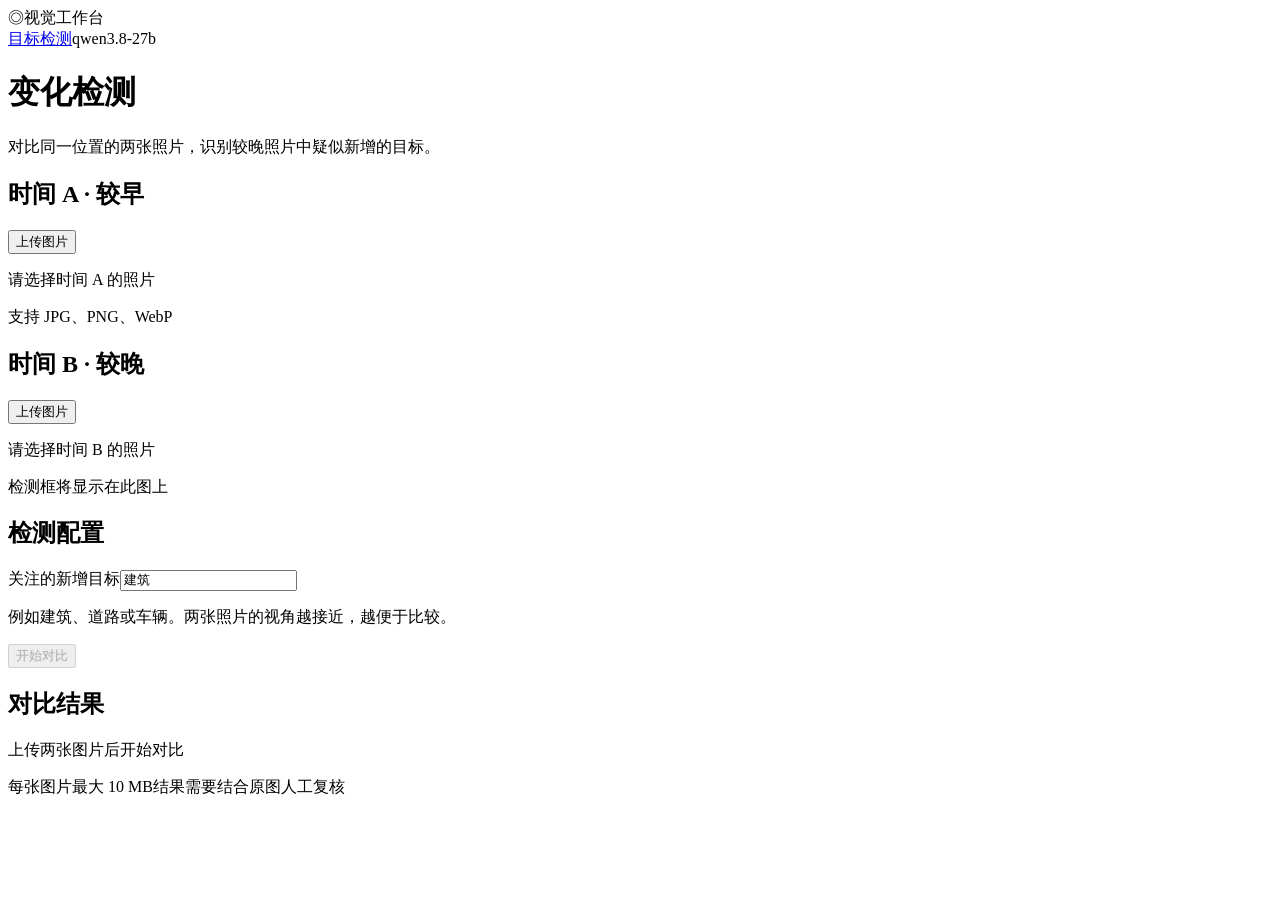
==== public/change.html @ bcdf8f77 "Initialize visual detection and deployment preview" ====
<!doctype html>
<html lang="zh-CN">
<head>
  <meta charset="utf-8"><meta name="viewport" content="width=device-width, initial-scale=1">
  <title>变化检测 · 视觉工作台</title>
  <link rel="stylesheet" href="/style.css"><script type="module" src="/change.js"></script>
</head>
<body>
  <header class="topbar"><div class="top-inner"><div class="brand"><span class="brand-mark">◎</span><span>视觉工作台</span></div><div class="actions"><a class="button quiet" href="/">目标检测</a><span class="model">qwen3.8-27b</span></div></div></header>
  <main class="layout">
    <div class="intro"><h1>变化检测</h1><p>对比同一位置的两张照片，识别较晚照片中疑似新增的目标。</p></div>
    <div class="change-grid">
      <section class="panel change-image"><div class="panel-head"><h2>时间 A · 较早</h2><button class="button outline" type="button" id="upload-a">上传图片</button><input id="file-a" type="file" accept="image/jpeg,image/png,image/webp" hidden></div><div class="change-stage"><div class="change-wrap" id="wrap-a" hidden><img id="image-a" alt="时间 A 的图片"></div><p id="empty-a">请选择时间 A 的照片</p></div><div class="image-footer"><span id="name-a">支持 JPG、PNG、WebP</span></div></section>
      <section class="panel change-image"><div class="panel-head"><h2>时间 B · 较晚</h2><button class="button outline" type="button" id="upload-b">上传图片</button><input id="file-b" type="file" accept="image/jpeg,image/png,image/webp" hidden></div><div class="change-stage"><div class="change-wrap" id="wrap-b" hidden><img id="image-b" alt="时间 B 的图片"><div id="change-boxes" class="boxes" aria-hidden="true"></div></div><p id="empty-b">请选择时间 B 的照片</p></div><div class="image-footer"><span id="name-b">检测框将显示在此图上</span></div></section>
    </div>
    <div class="change-bottom"><section class="panel control-panel"><h2>检测配置</h2><form id="change-form"><label for="target">关注的新增目标</label><input class="change-input" id="target" value="建筑" maxlength="80" required><p class="change-help">例如建筑、道路或车辆。两张照片的视角越接近，越便于比较。</p><button class="button primary" id="run" type="submit" disabled>开始对比</button></form></section><section class="panel result-panel"><div class="panel-head result-head"><h2>对比结果</h2></div><div class="result-body"><p id="status" role="status" aria-live="polite">上传两张图片后开始对比</p><ul class="result-list" id="results"></ul><details id="raw" hidden><summary>查看模型原始输出</summary><pre id="raw-text"></pre></details></div></section></div>
    <footer class="footer"><span>每张图片最大 10 MB</span><span>结果需要结合原图人工复核</span></footer>
  </main>
</body>
</html>
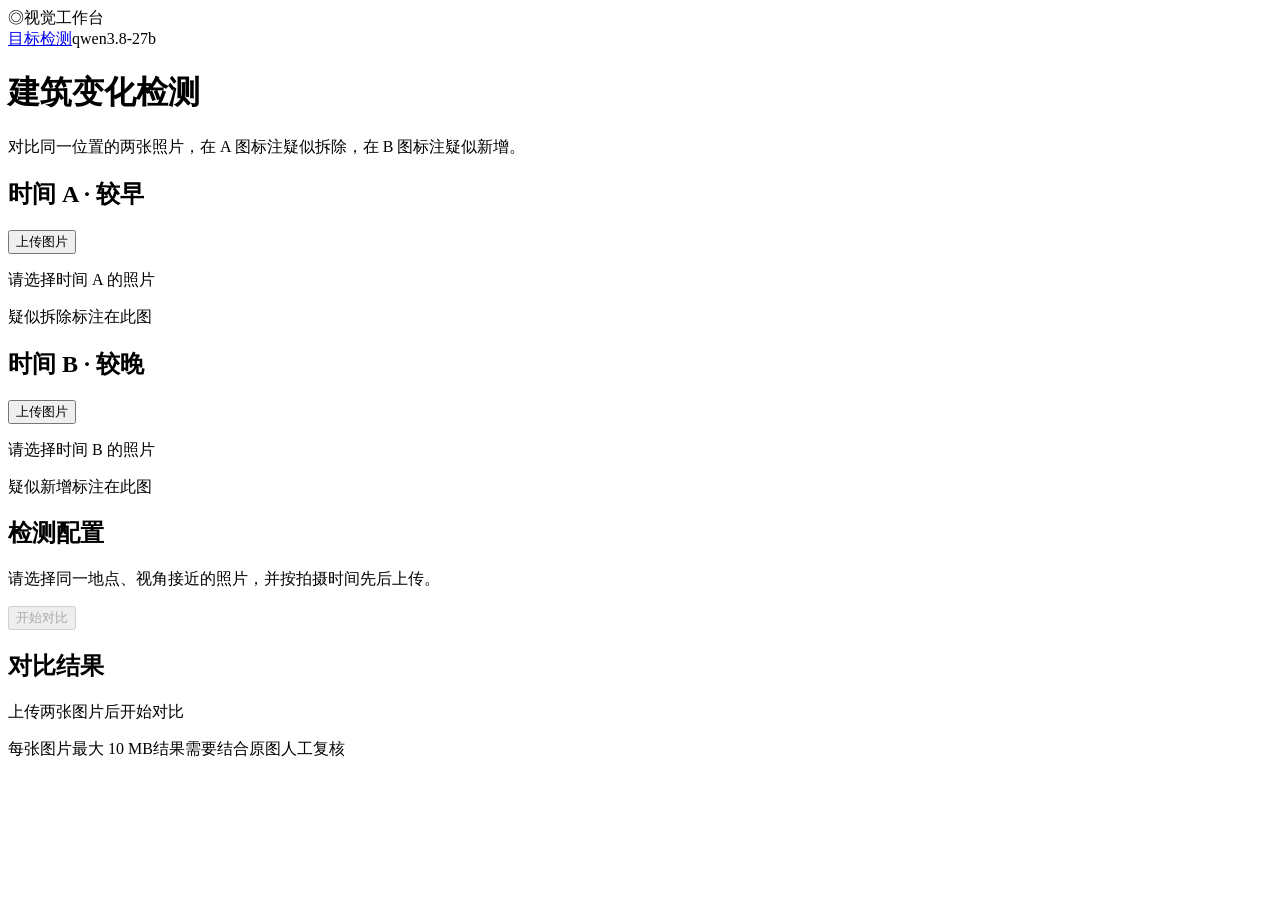
==== commit 722a32b5: "Add inspection prompts and building changes" ====
--- a/public/change.html
+++ b/public/change.html
@@ -8,12 +8,12 @@
 <body>
   <header class="topbar"><div class="top-inner"><div class="brand"><span class="brand-mark">◎</span><span>视觉工作台</span></div><div class="actions"><a class="button quiet" href="/">目标检测</a><span class="model">qwen3.8-27b</span></div></div></header>
   <main class="layout">
-    <div class="intro"><h1>变化检测</h1><p>对比同一位置的两张照片，识别较晚照片中疑似新增的目标。</p></div>
+    <div class="intro"><h1>建筑变化检测</h1><p>对比同一位置的两张照片，在 A 图标注疑似拆除，在 B 图标注疑似新增。</p></div>
     <div class="change-grid">
-      <section class="panel change-image"><div class="panel-head"><h2>时间 A · 较早</h2><button class="button outline" type="button" id="upload-a">上传图片</button><input id="file-a" type="file" accept="image/jpeg,image/png,image/webp" hidden></div><div class="change-stage"><div class="change-wrap" id="wrap-a" hidden><img id="image-a" alt="时间 A 的图片"></div><p id="empty-a">请选择时间 A 的照片</p></div><div class="image-footer"><span id="name-a">支持 JPG、PNG、WebP</span></div></section>
-      <section class="panel change-image"><div class="panel-head"><h2>时间 B · 较晚</h2><button class="button outline" type="button" id="upload-b">上传图片</button><input id="file-b" type="file" accept="image/jpeg,image/png,image/webp" hidden></div><div class="change-stage"><div class="change-wrap" id="wrap-b" hidden><img id="image-b" alt="时间 B 的图片"><div id="change-boxes" class="boxes" aria-hidden="true"></div></div><p id="empty-b">请选择时间 B 的照片</p></div><div class="image-footer"><span id="name-b">检测框将显示在此图上</span></div></section>
+      <section class="panel change-image"><div class="panel-head"><h2>时间 A · 较早</h2><button class="button outline" type="button" id="upload-a">上传图片</button><input id="file-a" type="file" accept="image/jpeg,image/png,image/webp" hidden></div><div class="change-stage"><div class="change-wrap" id="wrap-a" hidden><img id="image-a" alt="时间 A 的图片"><div id="boxes-a" class="boxes" aria-hidden="true"></div></div><p id="empty-a">请选择时间 A 的照片</p></div><div class="image-footer"><span id="name-a">疑似拆除标注在此图</span></div></section>
+      <section class="panel change-image"><div class="panel-head"><h2>时间 B · 较晚</h2><button class="button outline" type="button" id="upload-b">上传图片</button><input id="file-b" type="file" accept="image/jpeg,image/png,image/webp" hidden></div><div class="change-stage"><div class="change-wrap" id="wrap-b" hidden><img id="image-b" alt="时间 B 的图片"><div id="boxes-b" class="boxes" aria-hidden="true"></div></div><p id="empty-b">请选择时间 B 的照片</p></div><div class="image-footer"><span id="name-b">疑似新增标注在此图</span></div></section>
     </div>
-    <div class="change-bottom"><section class="panel control-panel"><h2>检测配置</h2><form id="change-form"><label for="target">关注的新增目标</label><input class="change-input" id="target" value="建筑" maxlength="80" required><p class="change-help">例如建筑、道路或车辆。两张照片的视角越接近，越便于比较。</p><button class="button primary" id="run" type="submit" disabled>开始对比</button></form></section><section class="panel result-panel"><div class="panel-head result-head"><h2>对比结果</h2></div><div class="result-body"><p id="status" role="status" aria-live="polite">上传两张图片后开始对比</p><ul class="result-list" id="results"></ul><details id="raw" hidden><summary>查看模型原始输出</summary><pre id="raw-text"></pre></details></div></section></div>
+    <div class="change-bottom"><section class="panel control-panel"><h2>检测配置</h2><form id="change-form"><p class="change-help">请选择同一地点、视角接近的照片，并按拍摄时间先后上传。</p><button class="button primary" id="run" type="submit" disabled>开始对比</button></form></section><section class="panel result-panel"><div class="panel-head result-head"><h2>对比结果</h2></div><div class="result-body"><p id="status" role="status" aria-live="polite">上传两张图片后开始对比</p><ul class="result-list" id="results"></ul><details id="raw" hidden><summary>查看模型原始输出</summary><pre id="raw-text"></pre></details></div></section></div>
     <footer class="footer"><span>每张图片最大 10 MB</span><span>结果需要结合原图人工复核</span></footer>
   </main>
 </body>
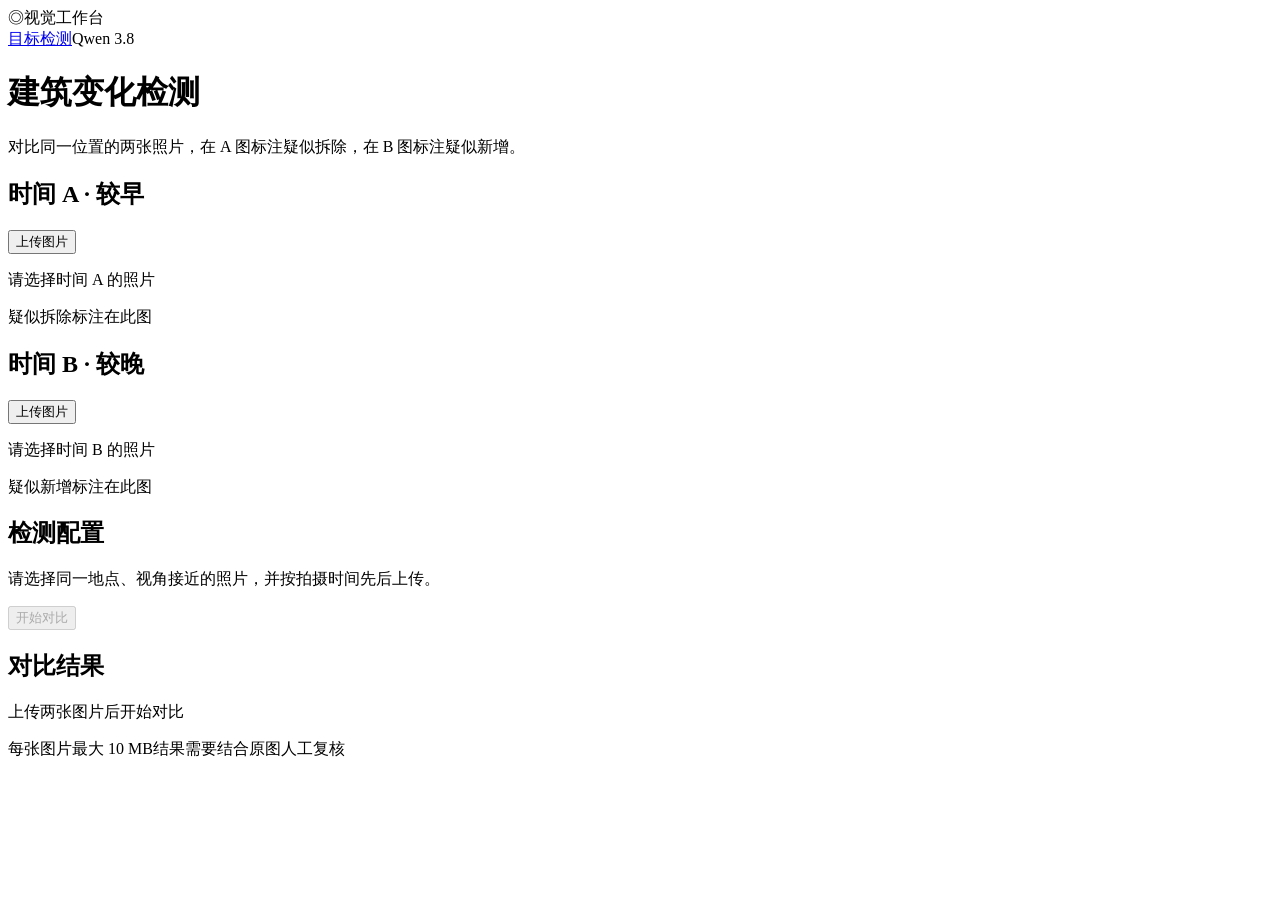
==== commit 07551889: "Support non-thinking mode for hosted Qwen" ====
--- a/public/change.html
+++ b/public/change.html
@@ -6,7 +6,7 @@
   <link rel="stylesheet" href="/style.css"><script type="module" src="/change.js"></script>
 </head>
 <body>
-  <header class="topbar"><div class="top-inner"><div class="brand"><span class="brand-mark">◎</span><span>视觉工作台</span></div><div class="actions"><a class="button quiet" href="/">目标检测</a><span class="model">qwen3.8-27b</span></div></div></header>
+  <header class="topbar"><div class="top-inner"><div class="brand"><span class="brand-mark">◎</span><span>视觉工作台</span></div><div class="actions"><a class="button quiet" href="/">目标检测</a><span class="model">Qwen 3.8</span></div></div></header>
   <main class="layout">
     <div class="intro"><h1>建筑变化检测</h1><p>对比同一位置的两张照片，在 A 图标注疑似拆除，在 B 图标注疑似新增。</p></div>
     <div class="change-grid">
